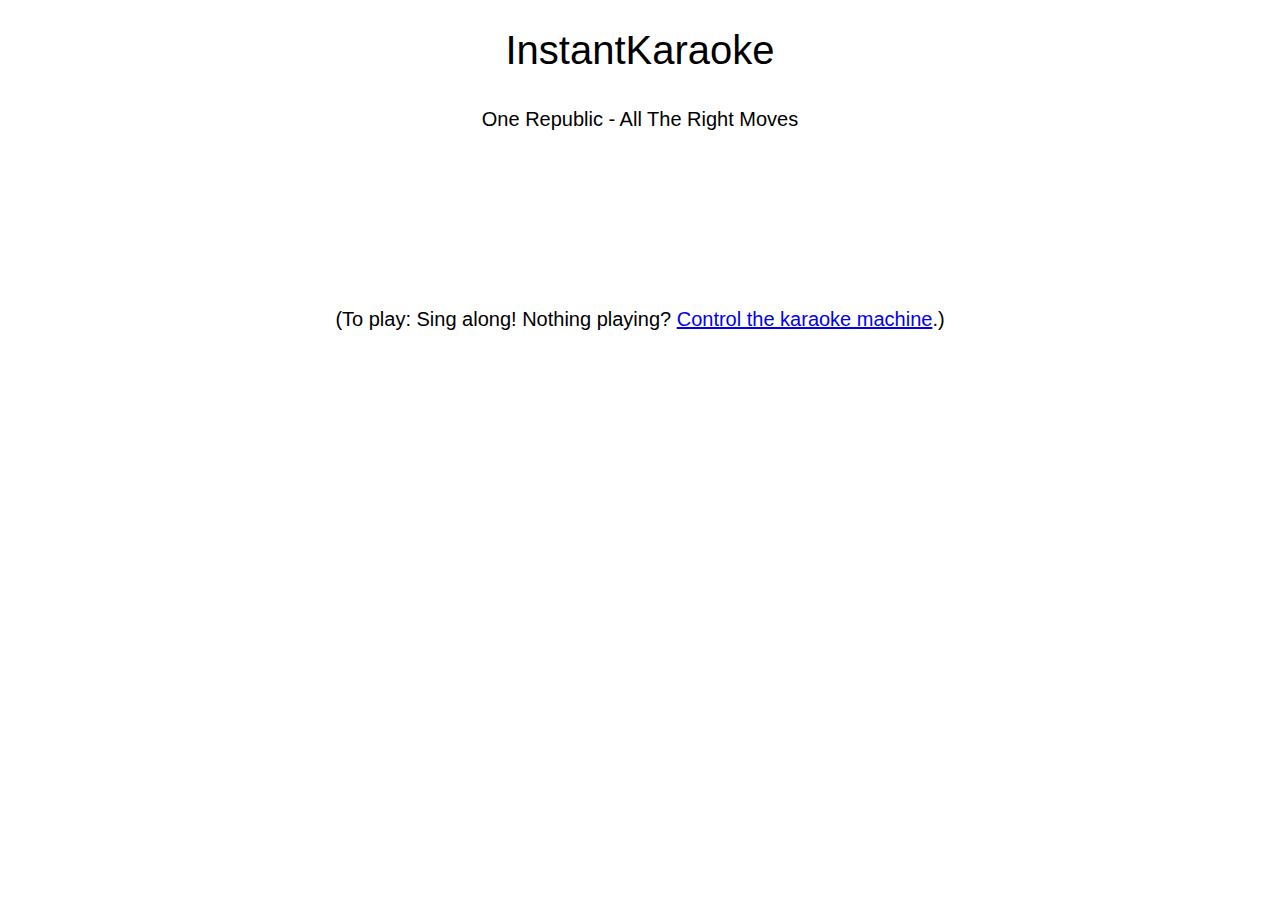
==== singer.html @ 7d078d35 "audio playing and synced on singalong view" ====
<!doctype html>
<html>
<head>
<meta charset="utf-8">
<meta http-equiv="X-UA-Compatible" content="IE=edge,chrome=1">
<link rel="stylesheet" href="style.css">
<style type="text/css">
</style>
</head>

<body>
<script type="text/javascript" src="/nowjs/now.js"></script>
<script type="text/javascript" src="jquery-1.8.2.min.js"></script>
<script type="text/javascript" src="singer.js"></script>
<script type="text/javascript" src="videonavigation.js"></script>
<script type="text/javascript" src="http://static.opentok.com/v0.91/js/TB.min.js" charset="utf-8"></script>
<script type="text/javascript" src="tokboxvideoconfiguration.js" charset="utf-8"></script>

<div id="title">
    InstantKaraoke
</div>
<div id="songName" style="font-size: 20px">One Republic - All The Right Moves</div>
<br/><br/>
<div class="video"><video controls="controls" src="http://previews.7digital.com/clips/480/7001800.clip.mp3" ontimeupdate="onTimeChanged(this)"></video></div>
<div id="lyricsDisplay"></div>

<div class="instructions">(To play: Sing along! Nothing playing? <a href='index.html'>Control the karaoke machine</a>.)</div>

<div align="center" style="padding-top: 80px" id="replaceMe"></div>
</body>
---- style.css ----
body {
  font-family: "Helvetica Neue", Helvetica, Arial, sans-serif;
}

video {
  z-index: 3;
  height: 0px;
  width: 300px;
}

.wordspan {
  font-size: 32px;
  font-family: "Courier New", Courier, monospace
}

.video, #songName, #search, #track, #title, #lyricsDisplay, .instructions {
    margin-left: auto;
    margin-right: auto;
}

#track, #songName, #track, #lyricsDisplay, .instructions, #title {
    width: 700px;
    text-align: center;
    padding-top: 20px;
    height: 20px;
    font-size: 20px;
}

#lyricsDisplay {
    width: 900px;
}

#title {
    font-size: 40px;
    height: 40px;
    padding-bottom: 20px;
}

#lyricsDisplay {
    height: 40px;
}

.instructions {
    padding-top: 40px;
    padding-bottom: 20px;
}
.video {
    /* visibility: hidden; */
    width: 300px;
    height: 44px;
}

/* search form 
-------------------------------------- */
.searchform {
    display: inline-block;
    zoom: 1; /* ie7 hack for display:inline-block */
    *display: inline;
    border: solid 1px #d2d2d2;
    padding: 3px 5px;
    
    -webkit-border-radius: 2em;
    -moz-border-radius: 2em;
    border-radius: 2em;
    
    -webkit-box-shadow: 0 1px 0px rgba(0,0,0,.1);
    -moz-box-shadow: 0 1px 0px rgba(0,0,0,.1);
    box-shadow: 0 1px 0px rgba(0,0,0,.1);
    
    background: #f1f1f1;
    background: -webkit-gradient(linear, left top, left bottom, from(#fff), to(#ededed));
    background: -moz-linear-gradient(top,  #fff,  #ededed);
    filter:  progid:DXImageTransform.Microsoft.gradient(startColorstr='#ffffff', endColorstr='#ededed'); /* ie7 */
    -ms-filter:  progid:DXImageTransform.Microsoft.gradient(startColorstr='#ffffff', endColorstr='#ededed'); /* ie8 */
}
#search {
    width: 351px;
}
.searchform input {
    font: normal 12px/100% Arial, Helvetica, sans-serif;
}
.searchform .searchfield {
    background: #fff;
    padding: 6px 6px 6px 8px;
    width: 292px;
    border: solid 1px #bcbbbb;
    outline: none;
    
    -webkit-border-radius: 2em;
    -moz-border-radius: 2em;
    border-radius: 2em;
    
    -moz-box-shadow: inset 0 1px 2px rgba(0,0,0,.2);
    -webkit-box-shadow: inset 0 1px 2px rgba(0,0,0,.2);
    box-shadow: inset 0 1px 2px rgba(0,0,0,.2);
}
.searchform .searchbutton {
    color: #fff;
    border: solid 1px #494949;
    font-size: 11px;
    height: 27px;
    width: 27px;
    text-shadow: 0 1px 1px rgba(0,0,0,.6);
    
    -webkit-border-radius: 2em;
    -moz-border-radius: 2em;
    border-radius: 2em;
    
    background: #5f5f5f;
    background: -webkit-gradient(linear, left top, left bottom, from(#9e9e9e), to(#454545));
    background: -moz-linear-gradient(top,  #9e9e9e,  #454545);
    filter:  progid:DXImageTransform.Microsoft.gradient(startColorstr='#9e9e9e', endColorstr='#454545'); /* ie7 */
    -ms-filter:  progid:DXImageTransform.Microsoft.gradient(startColorstr='#9e9e9e', endColorstr='#454545'); /* ie8 */
}
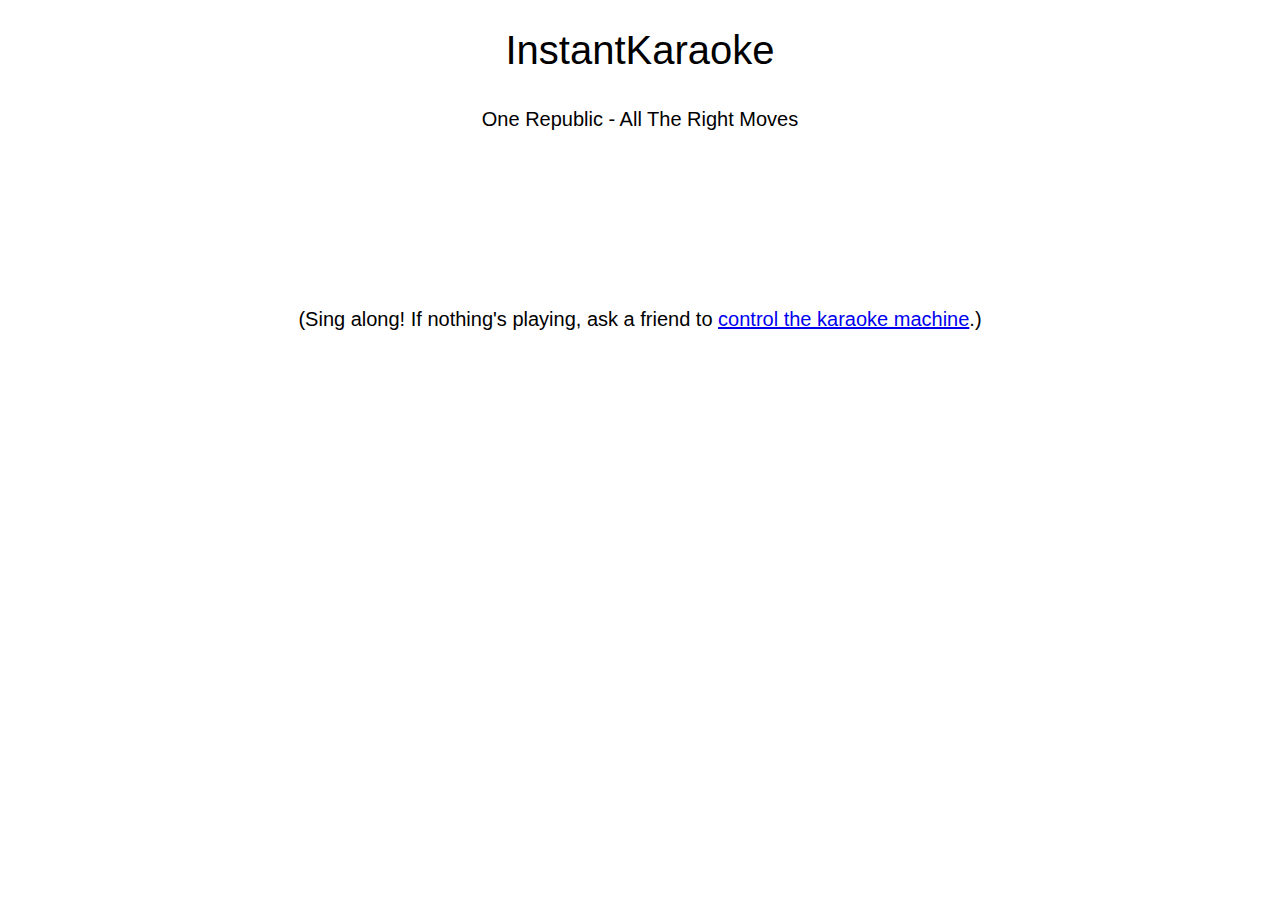
==== commit 472798f4: "song updates on song-along view" ====
--- a/singer.html
+++ b/singer.html
@@ -24,7 +24,7 @@
 <div class="video"><video controls="controls" src="http://previews.7digital.com/clips/480/7001800.clip.mp3" ontimeupdate="onTimeChanged(this)"></video></div>
 <div id="lyricsDisplay"></div>
 
-<div class="instructions">(To play: Sing along! Nothing playing? <a href='index.html'>Control the karaoke machine</a>.)</div>
+<div class="instructions">(Sing along! If nothing's playing, ask a friend to <a href='index.html'>control the karaoke machine</a>.)</div>
 
 <div align="center" style="padding-top: 80px" id="replaceMe"></div>
 </body>
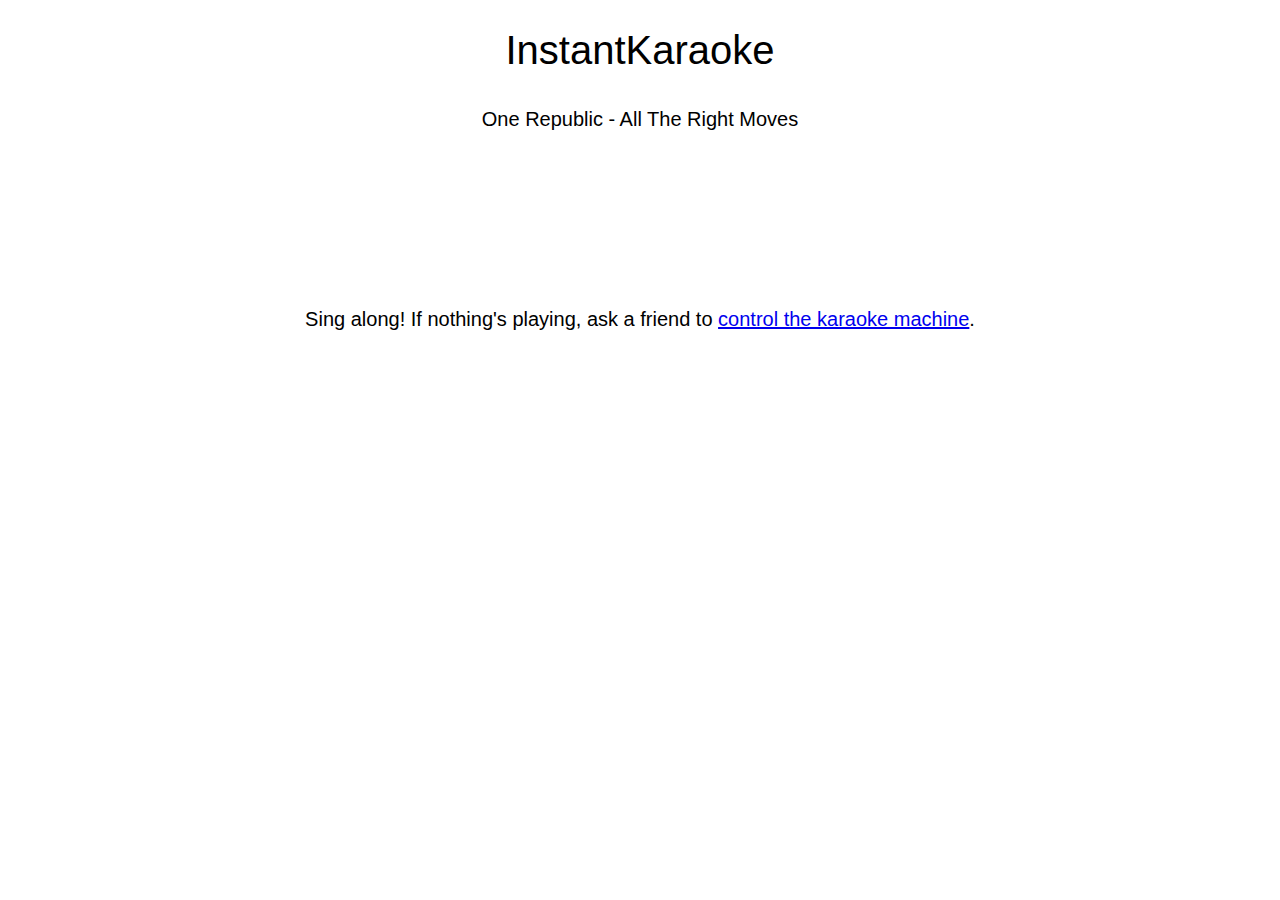
==== commit aaa5658f: "improved controls to make game easier" ====
--- a/singer.html
+++ b/singer.html
@@ -21,10 +21,10 @@
 </div>
 <div id="songName" style="font-size: 20px">One Republic - All The Right Moves</div>
 <br/><br/>
-<div class="video"><video controls="controls" src="http://previews.7digital.com/clips/480/7001800.clip.mp3" ontimeupdate="onTimeChanged(this)"></video></div>
+<div class="video"><video style="display: none" controls="controls" src="alltherightmoves.mp3" onloadedmetadata="videoLoaded()"></video></div>
 <div id="lyricsDisplay"></div>
 
-<div class="instructions">(Sing along! If nothing's playing, ask a friend to <a href='index.html'>control the karaoke machine</a>.)</div>
+<div class="instructions">Sing along! If nothing's playing, ask a friend to <a href='index.html'>control the karaoke machine</a>.</div>
 
 <div align="center" style="padding-top: 80px" id="replaceMe"></div>
 </body>
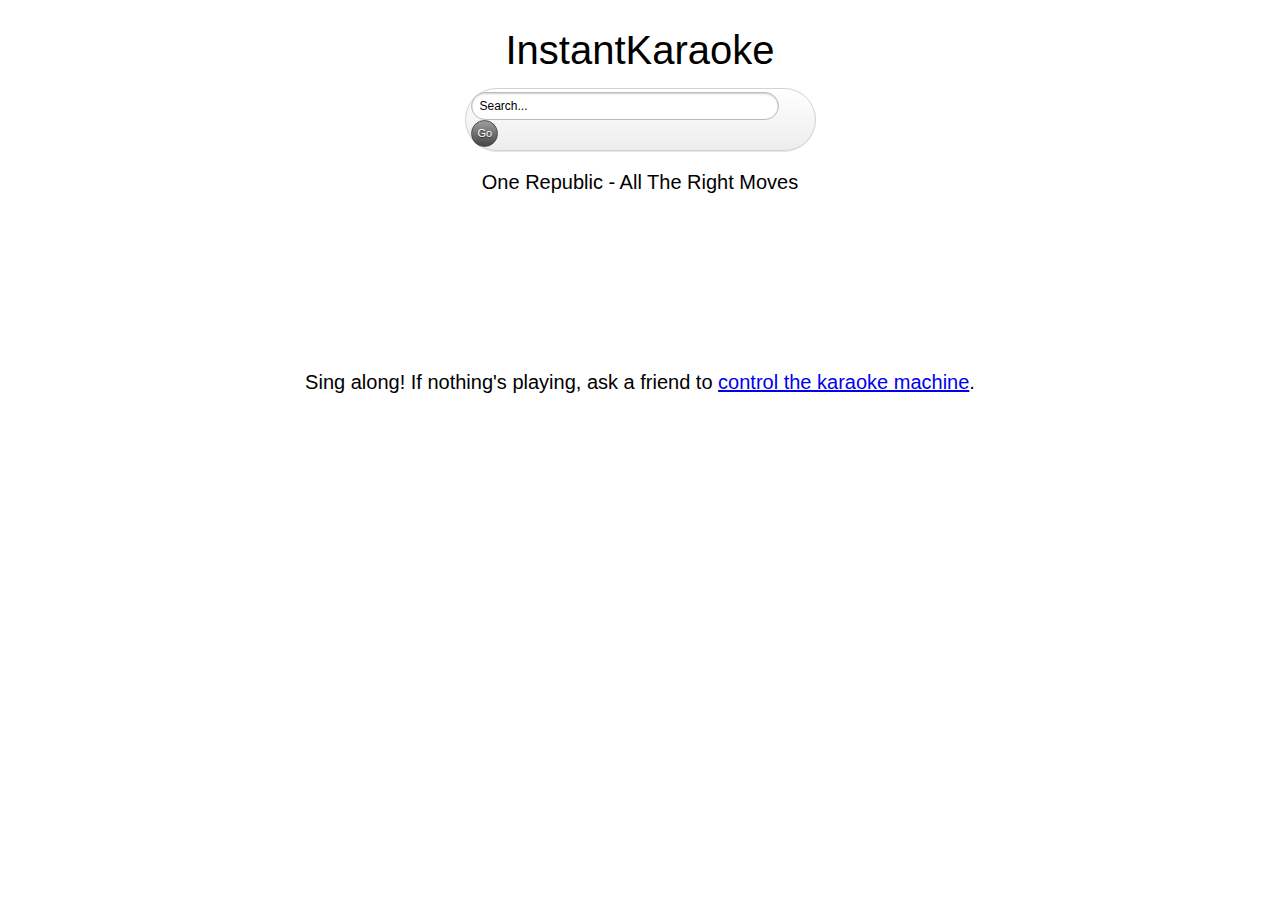
==== commit aa6b803f: "search option in singleplayer mode" ====
--- a/singer.html
+++ b/singer.html
@@ -11,6 +11,7 @@
 <body>
 <script type="text/javascript" src="/nowjs/now.js"></script>
 <script type="text/javascript" src="jquery-1.8.2.min.js"></script>
+<script type="text/javascript" src="alignment.js"></script>
 <script type="text/javascript" src="singer.js"></script>
 <script type="text/javascript" src="videonavigation.js"></script>
 <script type="text/javascript" src="http://static.opentok.com/v0.91/js/TB.min.js" charset="utf-8"></script>
@@ -19,12 +20,22 @@
 <div id="title">
     InstantKaraoke
 </div>
+
+<div id="search">
+    <form class="searchform">
+    	<input class="searchfield" type="text" name="query" value="Search..." onfocus="if (this.value == 'Search...') {this.value = '';}" onblur="if (this.value == '') {this.value = 'Search...';}" />
+    	<input class="searchbutton" type="button" value="Go" />
+    </form>
+</div>
+
 <div id="songName" style="font-size: 20px">One Republic - All The Right Moves</div>
 <br/><br/>
-<div class="video"><video style="display: none" controls="controls" src="alltherightmoves.mp3" onloadedmetadata="videoLoaded()"></video></div>
+<div class="video"><video style="display: none" controls="controls" src="alltherightmoves.mp3" onloadedmetadata="videoLoaded()" ontimeupdate="onTimeChanged(this)"></video></div>
 <div id="lyricsDisplay"></div>
 
 <div class="instructions">Sing along! If nothing's playing, ask a friend to <a href='index.html'>control the karaoke machine</a>.</div>
 
 <div align="center" style="padding-top: 80px" id="replaceMe"></div>
+
+<script type="text/javascript" src="search.js"></script>
 </body>
